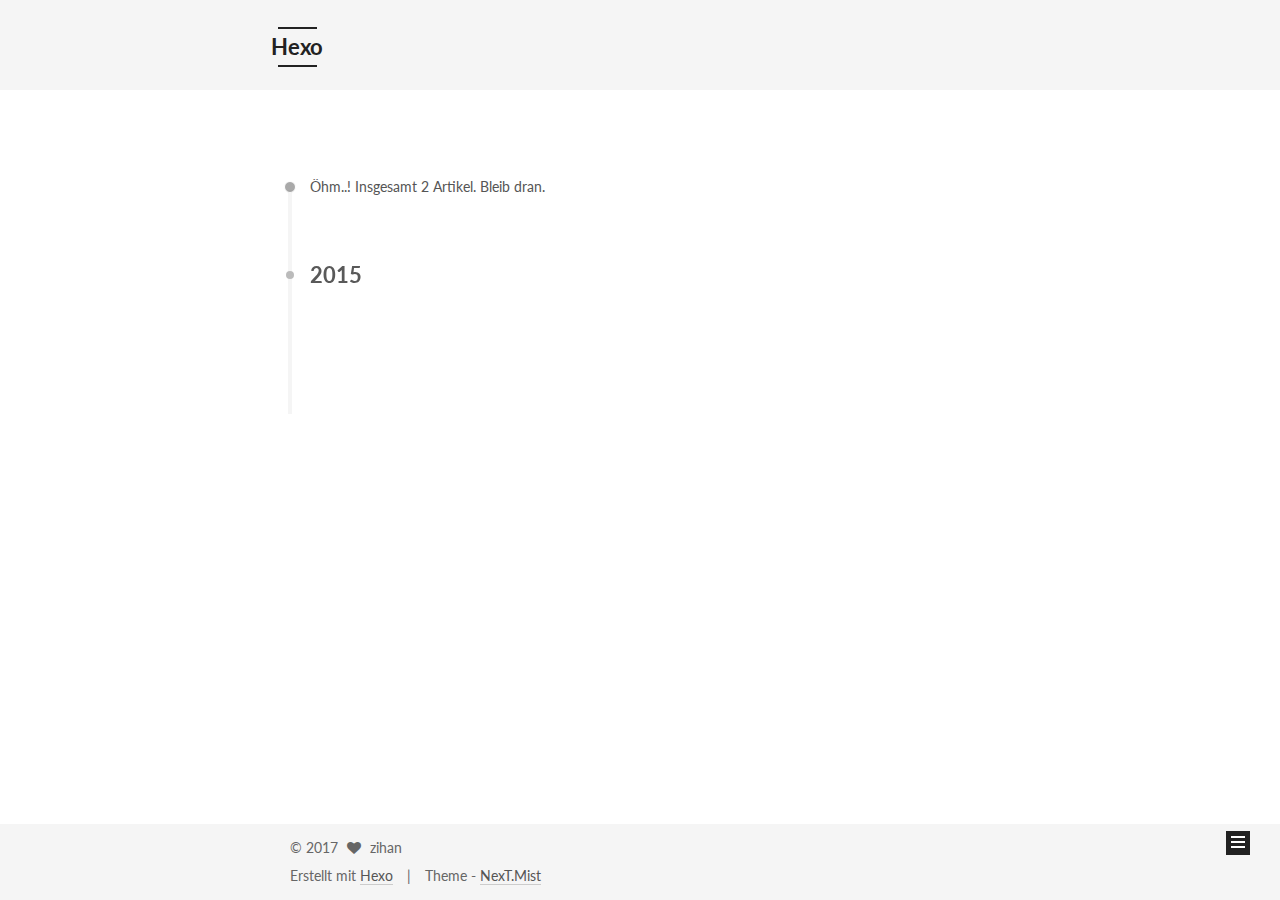
==== archives/2015/index.html @ 1ea89ca5 "Site updated: 2017-08-13 01:23:30" ====
<!DOCTYPE html>



  


<html class="theme-next mist use-motion" lang="">
<head>
  <meta charset="UTF-8"/>
<meta http-equiv="X-UA-Compatible" content="IE=edge" />
<meta name="viewport" content="width=device-width, initial-scale=1, maximum-scale=1"/>
<meta name="theme-color" content="#222">









<meta http-equiv="Cache-Control" content="no-transform" />
<meta http-equiv="Cache-Control" content="no-siteapp" />















  
  
  <link href="/lib/fancybox/source/jquery.fancybox.css?v=2.1.5" rel="stylesheet" type="text/css" />




  
  
  
  

  
    
    
  

  

  

  

  

  
    
    
    <link href="//fonts.googleapis.com/css?family=Lato:300,300italic,400,400italic,700,700italic&subset=latin,latin-ext" rel="stylesheet" type="text/css">
  






<link href="/lib/font-awesome/css/font-awesome.min.css?v=4.6.2" rel="stylesheet" type="text/css" />

<link href="/css/main.css?v=5.1.2" rel="stylesheet" type="text/css" />


  <meta name="keywords" content="Hexo, NexT" />








  <link rel="shortcut icon" type="image/x-icon" href="/favicon.ico?v=5.1.2" />






<meta property="og:type" content="website">
<meta property="og:title" content="Hexo">
<meta property="og:url" content="http://zihanedric.github.io/archives/2015/index.html">
<meta property="og:site_name" content="Hexo">
<meta name="twitter:card" content="summary">
<meta name="twitter:title" content="Hexo">



<script type="text/javascript" id="hexo.configurations">
  var NexT = window.NexT || {};
  var CONFIG = {
    root: '/',
    scheme: 'Mist',
    sidebar: {"position":"left","display":"post","offset":12,"offset_float":12,"b2t":false,"scrollpercent":false,"onmobile":false},
    fancybox: true,
    tabs: true,
    motion: true,
    duoshuo: {
      userId: '0',
      author: 'Author'
    },
    algolia: {
      applicationID: '',
      apiKey: '',
      indexName: '',
      hits: {"per_page":10},
      labels: {"input_placeholder":"Search for Posts","hits_empty":"We didn't find any results for the search: ${query}","hits_stats":"${hits} results found in ${time} ms"}
    }
  };
</script>



  <link rel="canonical" href="http://zihanedric.github.io/archives/2015/"/>





  <title>Archiv | Hexo</title>
  








</head>

<body itemscope itemtype="http://schema.org/WebPage" lang="">

  
  
    
  

  <div class="container sidebar-position-left  page-archive  ">
    <div class="headband"></div>

    <header id="header" class="header" itemscope itemtype="http://schema.org/WPHeader">
      <div class="header-inner"><div class="site-brand-wrapper">
  <div class="site-meta ">
    

    <div class="custom-logo-site-title">
      <a href="/"  class="brand" rel="start">
        <span class="logo-line-before"><i></i></span>
        <span class="site-title">Hexo</span>
        <span class="logo-line-after"><i></i></span>
      </a>
    </div>
      
        <p class="site-subtitle"></p>
      
  </div>

  <div class="site-nav-toggle">
    <button>
      <span class="btn-bar"></span>
      <span class="btn-bar"></span>
      <span class="btn-bar"></span>
    </button>
  </div>
</div>

<nav class="site-nav">
  

  
    <ul id="menu" class="menu">
      
        
        <li class="menu-item menu-item-home">
          <a href="/" rel="section">
            
              <i class="menu-item-icon fa fa-fw fa-home"></i> <br />
            
            Startseite
          </a>
        </li>
      
        
        <li class="menu-item menu-item-archives">
          <a href="/archives/" rel="section">
            
              <i class="menu-item-icon fa fa-fw fa-archive"></i> <br />
            
            Archiv
          </a>
        </li>
      
        
        <li class="menu-item menu-item-tags">
          <a href="/tags/" rel="section">
            
              <i class="menu-item-icon fa fa-fw fa-tags"></i> <br />
            
            Tags
          </a>
        </li>
      

      
    </ul>
  

  
</nav>



 </div>
    </header>

    <main id="main" class="main">
      <div class="main-inner">
        <div class="content-wrap">
          <div id="content" class="content">
            

  
  
  
  <div class="post-block archive">
    <div id="posts" class="posts-collapse">
      <span class="archive-move-on"></span>

      <span class="archive-page-counter">
        
        
        
          
        
        Öhm..! Insgesamt 2 Artikel. Bleib dran.
      </span>

      

        
        
        

        
          
          <div class="collection-title">
            <h2 class="archive-year motion-element" id="archive-year-2015">2015</h2>
          </div>
        
        

        

  <article class="post post-type-normal" itemscope itemtype="http://schema.org/Article">
    <header class="post-header">

      <h2 class="post-title">
        
            <a class="post-title-link" href="/2015/04/17/bash学习/" itemprop="url">
              
                <span itemprop="name">bash学习</span>
              
            </a>
        
      </h2>

      <div class="post-meta">
        <time class="post-time" itemprop="dateCreated"
              datetime="2015-04-17T15:41:15+08:00"
              content="2015-04-17" >
          04-17
        </time>
      </div>

    </header>
  </article>



      

    </div>
  </div>
  
  
  

  



          </div>
          


          

        </div>
        
          
  
  <div class="sidebar-toggle">
    <div class="sidebar-toggle-line-wrap">
      <span class="sidebar-toggle-line sidebar-toggle-line-first"></span>
      <span class="sidebar-toggle-line sidebar-toggle-line-middle"></span>
      <span class="sidebar-toggle-line sidebar-toggle-line-last"></span>
    </div>
  </div>

  <aside id="sidebar" class="sidebar">
    
    <div class="sidebar-inner">

      

      

      <section class="site-overview sidebar-panel sidebar-panel-active">
        <div class="site-author motion-element" itemprop="author" itemscope itemtype="http://schema.org/Person">
          <img class="site-author-image" itemprop="image"
               src="/images/avatar.gif"
               alt="zihan" />
          <p class="site-author-name" itemprop="name">zihan</p>
           
              <p class="site-description motion-element" itemprop="description"></p>
          
        </div>
        <nav class="site-state motion-element">

          
            <div class="site-state-item site-state-posts">
              <a href="/archives/">
                <span class="site-state-item-count">2</span>
                <span class="site-state-item-name">Artikel</span>
              </a>
            </div>
          

          
            
            
            <div class="site-state-item site-state-categories">
              
                <span class="site-state-item-count">2</span>
                <span class="site-state-item-name">Kategorien</span>
              
            </div>
          

          
            
            
            <div class="site-state-item site-state-tags">
              
                <span class="site-state-item-count">3</span>
                <span class="site-state-item-name">Tags</span>
              
            </div>
          

        </nav>

        

        <div class="links-of-author motion-element">
          
        </div>

        
        

        
        

        


      </section>

      

      

    </div>
  </aside>


        
      </div>
    </main>

    <footer id="footer" class="footer">
      <div class="footer-inner">
        <div class="copyright" >
  
  &copy; 
  <span itemprop="copyrightYear">2017</span>
  <span class="with-love">
    <i class="fa fa-heart"></i>
  </span>
  <span class="author" itemprop="copyrightHolder">zihan</span>
</div>


<div class="powered-by">
  Erstellt mit  <a class="theme-link" href="https://hexo.io">Hexo</a>
</div>

<div class="theme-info">
  Theme -
  <a class="theme-link" href="https://github.com/iissnan/hexo-theme-next">
    NexT.Mist
  </a>
</div>


        







        
      </div>
    </footer>

    
      <div class="back-to-top">
        <i class="fa fa-arrow-up"></i>
        
      </div>
    

  </div>

  

<script type="text/javascript">
  if (Object.prototype.toString.call(window.Promise) !== '[object Function]') {
    window.Promise = null;
  }
</script>









  












  
  <script type="text/javascript" src="/lib/jquery/index.js?v=2.1.3"></script>

  
  <script type="text/javascript" src="/lib/fastclick/lib/fastclick.min.js?v=1.0.6"></script>

  
  <script type="text/javascript" src="/lib/jquery_lazyload/jquery.lazyload.js?v=1.9.7"></script>

  
  <script type="text/javascript" src="/lib/velocity/velocity.min.js?v=1.2.1"></script>

  
  <script type="text/javascript" src="/lib/velocity/velocity.ui.min.js?v=1.2.1"></script>

  
  <script type="text/javascript" src="/lib/fancybox/source/jquery.fancybox.pack.js?v=2.1.5"></script>


  


  <script type="text/javascript" src="/js/src/utils.js?v=5.1.2"></script>

  <script type="text/javascript" src="/js/src/motion.js?v=5.1.2"></script>



  
  

  
  
    <script type="text/javascript" id="motion.page.archive">
      $('.archive-year').velocity('transition.slideLeftIn');
    </script>
  


  


  <script type="text/javascript" src="/js/src/bootstrap.js?v=5.1.2"></script>



  


  




	





  





  






  





  

  

  

  

  

  

</body>
</html>
---- css/main.css ----
/* normalize.css v3.0.2 | MIT License | git.io/normalize */
html {
  font-family: sans-serif; /* 1 */
  -ms-text-size-adjust: 100%; /* 2 */
  -webkit-text-size-adjust: 100%; /* 2 */
}
body {
  margin: 0;
}
article,
aside,
details,
figcaption,
figure,
footer,
header,
hgroup,
main,
menu,
nav,
section,
summary {
  display: block;
}
audio,
canvas,
progress,
video {
  display: inline-block; /* 1 */
  vertical-align: baseline; /* 2 */
}
audio:not([controls]) {
  display: none;
  height: 0;
}
[hidden],
template {
  display: none;
}
a {
  background-color: transparent;
}
a:active,
a:hover {
  outline: 0;
}
abbr[title] {
  border-bottom: 1px dotted;
}
b,
strong {
  font-weight: bold;
}
dfn {
  font-style: italic;
}
h1 {
  font-size: 2em;
  margin: 0.67em 0;
}
mark {
  background: #ff0;
  color: #000;
}
small {
  font-size: 80%;
}
sub,
sup {
  font-size: 75%;
  line-height: 0;
  position: relative;
  vertical-align: baseline;
}
sup {
  top: -0.5em;
}
sub {
  bottom: -0.25em;
}
img {
  border: 0;
}
svg:not(:root) {
  overflow: hidden;
}
figure {
  margin: 1em 40px;
}
hr {
  -moz-box-sizing: content-box;
  box-sizing: content-box;
  height: 0;
}
pre {
  overflow: auto;
}
code,
kbd,
pre,
samp {
  font-family: monospace, monospace;
  font-size: 1em;
}
button,
input,
optgroup,
select,
textarea {
  color: inherit; /* 1 */
  font: inherit; /* 2 */
  margin: 0; /* 3 */
}
button {
  overflow: visible;
}
button,
select {
  text-transform: none;
}
button,
html input[type="button"],
input[type="reset"],
input[type="submit"] {
  -webkit-appearance: button; /* 2 */
  cursor: pointer; /* 3 */
}
button[disabled],
html input[disabled] {
  cursor: default;
}
button::-moz-focus-inner,
input::-moz-focus-inner {
  border: 0;
  padding: 0;
}
input {
  line-height: normal;
}
input[type="checkbox"],
input[type="radio"] {
  box-sizing: border-box; /* 1 */
  padding: 0; /* 2 */
}
input[type="number"]::-webkit-inner-spin-button,
input[type="number"]::-webkit-outer-spin-button {
  height: auto;
}
input[type="search"] {
  -webkit-appearance: textfield; /* 1 */
  -moz-box-sizing: content-box;
  -webkit-box-sizing: content-box; /* 2 */
  box-sizing: content-box;
}
input[type="search"]::-webkit-search-cancel-button,
input[type="search"]::-webkit-search-decoration {
  -webkit-appearance: none;
}
fieldset {
  border: 1px solid #c0c0c0;
  margin: 0 2px;
  padding: 0.35em 0.625em 0.75em;
}
legend {
  border: 0; /* 1 */
  padding: 0; /* 2 */
}
textarea {
  overflow: auto;
}
optgroup {
  font-weight: bold;
}
table {
  border-collapse: collapse;
  border-spacing: 0;
}
td,
th {
  padding: 0;
}
::selection {
  background: #262a30;
  color: #fff;
}
body {
  position: relative;
  font-family: 'Lato', "PingFang SC", "Microsoft YaHei", sans-serif;
  font-size: 14px;
  line-height: 2;
  color: #555;
  background: #fff;
}
@media (max-width: 767px) {
  body {
    padding-right: 0 !important;
  }
}
@media (min-width: 768px) and (max-width: 991px) {
  body {
    padding-right: 0 !important;
  }
}
@media (min-width: 1600px) {
  body {
    font-size: 16px;
  }
}
h1,
h2,
h3,
h4,
h5,
h6 {
  margin: 0;
  padding: 0;
  font-weight: bold;
  line-height: 1.5;
  font-family: 'Lato', "PingFang SC", "Microsoft YaHei", sans-serif;
}
h2,
h3,
h4,
h5,
h6 {
  margin: 20px 0 15px;
}
h1 {
  font-size: 24px;
}
@media (max-width: 767px) {
  h1 {
    font-size: 20px;
  }
}
h2 {
  font-size: 22px;
}
@media (max-width: 767px) {
  h2 {
    font-size: 18px;
  }
}
h3 {
  font-size: 20px;
}
@media (max-width: 767px) {
  h3 {
    font-size: 16px;
  }
}
h4 {
  font-size: 18px;
}
@media (max-width: 767px) {
  h4 {
    font-size: 14px;
  }
}
h5 {
  font-size: 16px;
}
@media (max-width: 767px) {
  h5 {
    font-size: 12px;
  }
}
h6 {
  font-size: 14px;
}
@media (max-width: 767px) {
  h6 {
    font-size: 10px;
  }
}
p {
  margin: 0 0 20px 0;
}
a {
  color: #555;
  text-decoration: none;
  border-bottom: 1px solid #999;
  word-wrap: break-word;
}
a:hover {
  color: #222;
  border-bottom-color: #222;
}
blockquote {
  margin: 0;
  padding: 0;
}
img {
  display: block;
  margin: auto;
  max-width: 100%;
  height: auto;
}
hr {
  margin: 40px 0;
  height: 3px;
  border: none;
  background-color: #ddd;
  background-image: repeating-linear-gradient(-45deg, #fff, #fff 4px, transparent 4px, transparent 8px);
}
blockquote {
  padding: 0 15px;
  color: #666;
  border-left: 4px solid #ddd;
}
blockquote cite::before {
  content: "-";
  padding: 0 5px;
}
dt {
  font-weight: 700;
}
dd {
  margin: 0;
  padding: 0;
}
kbd {
  border: 1px solid #ccc;
  border-radius: 0.2em;
  box-shadow: 0.1em 0.1em 0.2em rgba(0,0,0,0.1);
  background-color: #f9f9f9;
  font-family: inherit;
  background-image: -webkit-linear-gradient(top, #eee, #fff, #eee);
  padding: 0.1em 0.3em;
  white-space: nowrap;
}
.text-left {
  text-align: left;
}
.text-center {
  text-align: center;
}
.text-right {
  text-align: right;
}
.text-justify {
  text-align: justify;
}
.text-nowrap {
  white-space: nowrap;
}
.text-lowercase {
  text-transform: lowercase;
}
.text-uppercase {
  text-transform: uppercase;
}
.text-capitalize {
  text-transform: capitalize;
}
.center-block {
  display: block;
  margin-left: auto;
  margin-right: auto;
}
.clearfix:before,
.clearfix:after {
  content: " ";
  display: table;
}
.clearfix:after {
  clear: both;
}
.pullquote {
  width: 45%;
}
.pullquote.left {
  float: left;
  margin-left: 5px;
  margin-right: 10px;
}
.pullquote.right {
  float: right;
  margin-left: 10px;
  margin-right: 5px;
}
.affix.affix.affix {
  position: fixed;
}
.translation {
  margin-top: -20px;
  font-size: 14px;
  color: #999;
}
.scrollbar-measure {
  width: 100px;
  height: 100px;
  overflow: scroll;
  position: absolute;
  top: -9999px;
}
.use-motion .motion-element {
  opacity: 0;
}
table {
  margin: 20px 0;
  width: 100%;
  border-collapse: collapse;
  border-spacing: 0;
  border: 1px solid #ddd;
  font-size: 14px;
  table-layout: fixed;
  word-wrap: break-all;
}
table>tbody>tr:nth-of-type(odd) {
  background-color: #f9f9f9;
}
table>tbody>tr:hover {
  background-color: #f5f5f5;
}
caption,
th,
td {
  padding: 8px;
  text-align: left;
  vertical-align: middle;
  font-weight: normal;
}
th,
td {
  border-bottom: 3px solid #ddd;
  border-right: 1px solid #eee;
}
th {
  padding-bottom: 10px;
  font-weight: 700;
}
td {
  border-bottom-width: 1px;
}
html,
body {
  height: 100%;
}
.container {
  position: relative;
  min-height: 100%;
}
.header-inner {
  margin: 0 auto;
  padding: 100px 0 70px;
  width: 700px;
}
@media (min-width: 1600px) {
  .container .header-inner {
    width: 900px;
  }
}
.main {
  padding-bottom: 150px;
}
.main-inner {
  margin: 0 auto;
  width: 700px;
}
@media (min-width: 1600px) {
  .container .main-inner {
    width: 900px;
  }
}
.footer {
  position: absolute;
  left: 0;
  bottom: 0;
  width: 100%;
  min-height: 50px;
}
.footer-inner {
  box-sizing: border-box;
  margin: 20px auto;
  width: 700px;
}
@media (min-width: 1600px) {
  .container .footer-inner {
    width: 900px;
  }
}
pre,
.highlight {
  overflow: auto;
  margin: 20px 0;
  padding: 0;
  font-size: 13px;
  color: #4d4d4c;
  background: #f7f7f7;
  line-height: 1.6;
}
pre,
code {
  font-family: consolas, Menlo, "PingFang SC", "Microsoft YaHei", monospace;
}
code {
  padding: 2px 4px;
  word-wrap: break-word;
  color: #555;
  background: #eee;
  border-radius: 3px;
  font-size: 13px;
}
pre code {
  padding: 0;
  color: #4d4d4c;
  background: none;
  text-shadow: none;
}
.highlight {
  border-radius: 1px;
}
.highlight pre {
  border: none;
  margin: 0;
  padding: 10px 0;
}
.highlight table {
  margin: 0;
  width: auto;
  border: none;
}
.highlight td {
  border: none;
  padding: 0;
}
.highlight figcaption {
  font-size: 1em;
  color: #4d4d4c;
  line-height: 1em;
  margin-bottom: 1em;
}
.highlight figcaption:before,
.highlight figcaption:after {
  content: " ";
  display: table;
}
.highlight figcaption:after {
  clear: both;
}
.highlight figcaption a {
  float: right;
  color: #4d4d4c;
}
.highlight figcaption a:hover {
  border-bottom-color: #4d4d4c;
}
.highlight .gutter pre {
  padding-left: 10px;
  padding-right: 10px;
  color: #869194;
  text-align: right;
  background-color: #eff2f3;
}
.highlight .code pre {
  width: 100%;
  padding-left: 10px;
  padding-right: 10px;
  background-color: #f7f7f7;
}
.highlight .line {
  height: 20px;
}
.gutter {
  -webkit-user-select: none;
  -moz-user-select: none;
  -ms-user-select: none;
  user-select: none;
}
.gist table {
  width: auto;
}
.gist table td {
  border: none;
}
pre .deletion {
  background: #fdd;
}
pre .addition {
  background: #dfd;
}
pre .meta {
  color: #8959a8;
}
pre .comment {
  color: #8e908c;
}
pre .variable,
pre .attribute,
pre .tag,
pre .regexp,
pre .ruby .constant,
pre .xml .tag .title,
pre .xml .pi,
pre .xml .doctype,
pre .html .doctype,
pre .css .id,
pre .css .class,
pre .css .pseudo {
  color: #c82829;
}
pre .number,
pre .preprocessor,
pre .built_in,
pre .literal,
pre .params,
pre .constant,
pre .command {
  color: #f5871f;
}
pre .ruby .class .title,
pre .css .rules .attribute,
pre .string,
pre .value,
pre .inheritance,
pre .header,
pre .ruby .symbol,
pre .xml .cdata,
pre .special,
pre .number,
pre .formula {
  color: #718c00;
}
pre .title,
pre .css .hexcolor {
  color: #3e999f;
}
pre .function,
pre .python .decorator,
pre .python .title,
pre .ruby .function .title,
pre .ruby .title .keyword,
pre .perl .sub,
pre .javascript .title,
pre .coffeescript .title {
  color: #4271ae;
}
pre .keyword,
pre .javascript .function {
  color: #8959a8;
}
.full-image.full-image.full-image {
  border: none;
  max-width: 100%;
  width: auto;
  margin: 20px auto;
}
@media (min-width: 992px) {
  .full-image.full-image.full-image {
    max-width: none;
    width: 110%;
    margin: 25px -5%;
  }
}
.blockquote-center,
.page-home .post-type-quote blockquote,
.page-post-detail .post-type-quote blockquote {
  position: relative;
  margin: 40px 0;
  padding: 0;
  border-left: none;
  text-align: center;
}
.blockquote-center::before,
.page-home .post-type-quote blockquote::before,
.page-post-detail .post-type-quote blockquote::before,
.blockquote-center::after,
.page-home .post-type-quote blockquote::after,
.page-post-detail .post-type-quote blockquote::after {
  position: absolute;
  content: ' ';
  display: block;
  width: 100%;
  height: 24px;
  opacity: 0.2;
  background-repeat: no-repeat;
  background-position: 0 -6px;
  background-size: 22px 22px;
}
.blockquote-center::before,
.page-home .post-type-quote blockquote::before,
.page-post-detail .post-type-quote blockquote::before {
  top: -20px;
  background-image: url("../images/quote-l.svg");
  border-top: 1px solid #ccc;
}
.blockquote-center::after,
.page-home .post-type-quote blockquote::after,
.page-post-detail .post-type-quote blockquote::after {
  bottom: -20px;
  background-image: url("../images/quote-r.svg");
  border-bottom: 1px solid #ccc;
  background-position: 100% 8px;
}
.blockquote-center p,
.page-home .post-type-quote blockquote p,
.page-post-detail .post-type-quote blockquote p,
.blockquote-center div,
.page-home .post-type-quote blockquote div,
.page-post-detail .post-type-quote blockquote div {
  text-align: center;
}
.post .post-body .group-picture img {
  box-sizing: border-box;
  padding: 0 3px;
  border: none;
}
.post .group-picture-row {
  overflow: hidden;
  margin-top: 6px;
}
.post .group-picture-row:first-child {
  margin-top: 0;
}
.post .group-picture-column {
  float: left;
}
.page-post-detail .post-body .group-picture-column {
  float: none;
  margin-top: 10px;
  width: auto !important;
}
.page-post-detail .post-body .group-picture-column img {
  margin: 0 auto;
}
.page-archive .group-picture-container {
  overflow: hidden;
}
.page-archive .group-picture-row {
  float: left;
}
.page-archive .group-picture-row:first-child {
  margin-top: 6px;
}
.page-archive .group-picture-column {
  max-width: 150px;
  max-height: 150px;
}
.post-body .note {
  position: relative;
  padding: 15px;
  margin-bottom: 20px;
  border: 1px solid #eee;
  border-left-width: 5px;
  border-radius: 3px;
}
.post-body .note h2,
.post-body .note h3,
.post-body .note h4,
.post-body .note h5,
.post-body .note h6 {
  margin-top: 0;
  margin-bottom: 0;
  border-bottom: initial;
  padding-top: 0 !important;
}
.post-body .note p:first-child,
.post-body .note ul:first-child,
.post-body .note ol:first-child,
.post-body .note table:first-child,
.post-body .note pre:first-child,
.post-body .note blockquote:first-child {
  margin-top: 0;
}
.post-body .note p:last-child,
.post-body .note ul:last-child,
.post-body .note ol:last-child,
.post-body .note table:last-child,
.post-body .note pre:last-child,
.post-body .note blockquote:last-child {
  margin-bottom: 0;
}
.post-body .note.default {
  border-left-color: #777;
}
.post-body .note.default h2,
.post-body .note.default h3,
.post-body .note.default h4,
.post-body .note.default h5,
.post-body .note.default h6 {
  color: #777;
}
.post-body .note.primary {
  border-left-color: #6f42c1;
}
.post-body .note.primary h2,
.post-body .note.primary h3,
.post-body .note.primary h4,
.post-body .note.primary h5,
.post-body .note.primary h6 {
  color: #6f42c1;
}
.post-body .note.info {
  border-left-color: #428bca;
}
.post-body .note.info h2,
.post-body .note.info h3,
.post-body .note.info h4,
.post-body .note.info h5,
.post-body .note.info h6 {
  color: #428bca;
}
.post-body .note.success {
  border-left-color: #5cb85c;
}
.post-body .note.success h2,
.post-body .note.success h3,
.post-body .note.success h4,
.post-body .note.success h5,
.post-body .note.success h6 {
  color: #5cb85c;
}
.post-body .note.warning {
  border-left-color: #f0ad4e;
}
.post-body .note.warning h2,
.post-body .note.warning h3,
.post-body .note.warning h4,
.post-body .note.warning h5,
.post-body .note.warning h6 {
  color: #f0ad4e;
}
.post-body .note.danger {
  border-left-color: #d9534f;
}
.post-body .note.danger h2,
.post-body .note.danger h3,
.post-body .note.danger h4,
.post-body .note.danger h5,
.post-body .note.danger h6 {
  color: #d9534f;
}
.post-body .label {
  display: inline;
  padding: 0 2px;
  white-space: nowrap;
}
.post-body .label.default {
  background-color: #f0f0f0;
}
.post-body .label.primary {
  background-color: #efe6f7;
}
.post-body .label.info {
  background-color: #e5f2f8;
}
.post-body .label.success {
  background-color: #e7f4e9;
}
.post-body .label.warning {
  background-color: #fcf6e1;
}
.post-body .label.danger {
  background-color: #fae8eb;
}
.post-body .tabs {
  position: relative;
  display: block;
  margin-bottom: 20px;
  padding-top: 10px;
}
.post-body .tabs ul.nav-tabs {
  margin: 0;
  padding: 0;
  display: flex;
  margin-bottom: -1px;
}
@media (max-width: 413px) {
  .post-body .tabs ul.nav-tabs {
    display: block;
    margin-bottom: 5px;
  }
}
.post-body .tabs ul.nav-tabs li.tab {
  list-style-type: none !important;
  margin: 0 0.25em 0 0;
  border-top: 3px solid transparent;
  border-left: 1px solid transparent;
  border-right: 1px solid transparent;
}
@media (max-width: 413px) {
  .post-body .tabs ul.nav-tabs li.tab {
    margin: initial;
    border-top: 1px solid transparent;
    border-left: 3px solid transparent;
    border-right: 1px solid transparent;
    border-bottom: 1px solid transparent;
  }
}
.post-body .tabs ul.nav-tabs li.tab a {
  outline: 0;
  border-bottom: initial;
  display: block;
  line-height: 1.8em;
  padding: 0.25em 0.75em;
  transition-duration: 0.2s;
  transition-timing-function: ease-out;
  transition-delay: 0s;
}
.post-body .tabs ul.nav-tabs li.tab a i {
  width: 1.285714285714286em;
}
.post-body .tabs ul.nav-tabs li.tab.active {
  border-top: 3px solid #fc6423;
  border-left: 1px solid #ddd;
  border-right: 1px solid #ddd;
  background-color: #fff;
}
@media (max-width: 413px) {
  .post-body .tabs ul.nav-tabs li.tab.active {
    border-top: 1px solid #ddd;
    border-left: 3px solid #fc6423;
    border-right: 1px solid #ddd;
    border-bottom: 1px solid #ddd;
  }
}
.post-body .tabs ul.nav-tabs li.tab.active a {
  cursor: default;
  color: #555;
}
.post-body .tabs .tab-content {
  background-color: #fff;
}
.post-body .tabs .tab-content .tab-pane {
  border: 1px solid #ddd;
  padding: 20px 20px 0 20px;
}
.post-body .tabs .tab-content .tab-pane:not(.active) {
  display: none !important;
}
.post-body .tabs .tab-content .tab-pane.active {
  display: block !important;
}
.btn {
  display: inline-block;
  padding: 0 20px;
  font-size: 14px;
  color: #fff;
  background: #222;
  border: 2px solid #222;
  text-decoration: none;
  border-radius: 0;
  transition-property: background-color;
  transition-duration: 0.2s;
  transition-timing-function: ease-in-out;
  transition-delay: 0s;
}
.btn:hover,
.post-button .btn:hover {
  border-color: #222;
  color: #222;
  background: #fff;
}
.btn-bar {
  display: block;
  width: 22px;
  height: 2px;
  background: #555;
  border-radius: 1px;
}
.btn-bar+.btn-bar {
  margin-top: 4px;
}
.pagination {
  margin: 120px 0 40px;
  text-align: center;
  border-top: 1px solid #eee;
}
.page-number-basic,
.pagination .prev,
.pagination .next,
.pagination .page-number,
.pagination .space {
  display: inline-block;
  position: relative;
  top: -1px;
  margin: 0 10px;
  padding: 0 10px;
  line-height: 30px;
}
@media (max-width: 767px) {
  .page-number-basic,
  .pagination .prev,
  .pagination .next,
  .pagination .page-number,
  .pagination .space {
    margin: 0 5px;
  }
}
.pagination .prev,
.pagination .next,
.pagination .page-number {
  border-bottom: 0;
  border-top: 1px solid #eee;
  transition-property: border-color;
  transition-duration: 0.2s;
  transition-timing-function: ease-in-out;
  transition-delay: 0s;
}
.pagination .prev:hover,
.pagination .next:hover,
.pagination .page-number:hover {
  border-top-color: #222;
}
.pagination .space {
  padding: 0;
  margin: 0;
}
.pagination .prev {
  margin-left: 0;
}
.pagination .next {
  margin-right: 0;
}
.pagination .page-number.current {
  color: #fff;
  background: #ccc;
  border-top-color: #ccc;
}
@media (max-width: 767px) {
  .pagination {
    border-top: none;
  }
  .pagination .prev,
  .pagination .next,
  .pagination .page-number {
    margin-bottom: 10px;
    border-top: 0;
    border-bottom: 1px solid #eee;
  }
  .pagination .prev:hover,
  .pagination .next:hover,
  .pagination .page-number:hover {
    border-bottom-color: #222;
  }
}
.comments {
  margin: 60px 20px 0;
}
.tag-cloud {
  text-align: center;
}
.tag-cloud a {
  display: inline-block;
  margin: 10px;
}
.back-to-top {
  box-sizing: border-box;
  position: fixed;
  bottom: -100px;
  right: 30px;
  z-index: 1050;
  padding: 0 6px;
  width: 24px;
  background: #222;
  font-size: 12px;
  opacity: 1;
  color: #fff;
  cursor: pointer;
  text-align: center;
  -webkit-transform: translateZ(0);
  transition-property: bottom;
  transition-duration: 0.2s;
  transition-timing-function: ease-in-out;
  transition-delay: 0s;
}
@media (min-width: 768px) and (max-width: 991px) {
  .back-to-top {
    display: none !important;
  }
}
@media (max-width: 767px) {
  .back-to-top {
    display: none !important;
  }
}
.back-to-top.back-to-top-on {
  bottom: 19px;
}
.header {
  background: transparent;
}
.header-inner {
  position: relative;
}
.headband {
  height: 3px;
  background: #222;
}
.site-meta {
  margin: 0;
  text-align: left;
}
@media (max-width: 767px) {
  .site-meta {
    text-align: center;
  }
}
.brand {
  position: relative;
  display: inline-block;
  padding: 0 40px;
  color: #222;
  background: #222;
  border-bottom: none;
}
.brand:hover {
  color: #222;
}
.logo {
  display: inline-block;
  margin-right: 5px;
  line-height: 36px;
  vertical-align: top;
}
.site-title {
  display: inline-block;
  vertical-align: top;
  line-height: 36px;
  font-size: 20px;
  font-weight: normal;
  font-family: 'Lato', "PingFang SC", "Microsoft YaHei", sans-serif;
}
.site-subtitle {
  margin-top: 10px;
  font-size: 13px;
  color: #999;
}
.use-motion .brand {
  opacity: 0;
}
.use-motion .logo,
.use-motion .site-title,
.use-motion .site-subtitle {
  opacity: 0;
  position: relative;
  top: -10px;
}
.site-nav-toggle {
  display: none;
  position: absolute;
  top: 10px;
  left: 10px;
}
@media (max-width: 767px) {
  .site-nav-toggle {
    display: block;
  }
}
.site-nav-toggle button {
  margin-top: 2px;
  padding: 9px 10px;
  background: transparent;
  border: none;
}
@media (max-width: 767px) {
  .site-nav {
    display: none;
    margin: 0 -10px;
    padding: 0 10px;
    clear: both;
    border-top: 1px solid #ddd;
  }
}
@media (min-width: 768px) and (max-width: 991px) {
  .site-nav {
    display: block !important;
  }
}
@media (min-width: 992px) {
  .site-nav {
    display: block !important;
  }
}
.menu {
  margin-top: 20px;
  padding-left: 0;
  text-align: center;
}
.menu .menu-item {
  display: inline-block;
  margin: 0 10px;
  list-style: none;
}
@media screen and (max-width: 767px) {
  .menu .menu-item {
    margin-top: 10px;
  }
}
.menu .menu-item a {
  display: block;
  font-size: 13px;
  line-height: inherit;
  border-bottom: 1px solid transparent;
  transition-property: border-color;
  transition-duration: 0.2s;
  transition-timing-function: ease-in-out;
  transition-delay: 0s;
}
.menu .menu-item a:hover {
  border-bottom-color: #222;
}
.menu .menu-item .fa {
  margin-right: 5px;
}
.use-motion .menu-item {
  opacity: 0;
}
.post-body {
  font-family: 'Lato', "PingFang SC", "Microsoft YaHei", sans-serif;
}
@media (max-width: 767px) {
  .post-body {
    word-break: break-word;
  }
}
.post-body .fancybox img {
  display: block !important;
  margin: 0 auto;
  cursor: pointer;
  cursor: zoom-in;
  cursor: -webkit-zoom-in;
}
.post-body .image-caption,
.post-body .figure .caption {
  margin: 10px auto 15px;
  text-align: center;
  font-size: 14px;
  color: #999;
  font-weight: bold;
  line-height: 1;
}
.post-sticky-flag {
  display: inline-block;
  font-size: 16px;
  -ms-transform: rotate(30deg);
  -webkit-transform: rotate(30deg);
  -moz-transform: rotate(30deg);
  -ms-transform: rotate(30deg);
  -o-transform: rotate(30deg);
  transform: rotate(30deg);
}
.posts-expand {
  padding-top: 40px;
}
@media (max-width: 767px) {
  .posts-expand {
    margin: 0 20px;
  }
  .post-body pre {
    padding: 10px;
  }
  .post-body pre .gutter pre {
    padding-right: 10px;
  }
  .post-body .highlight {
    margin-left: 0px;
    margin-right: 0px;
    padding: 0;
  }
  .post-body .highlight .gutter pre {
    padding-right: 10px;
  }
}
@media (min-width: 992px) {
  .posts-expand .post-body {
    text-align: justify;
  }
}
.posts-expand .post-body h2,
.posts-expand .post-body h3,
.posts-expand .post-body h4,
.posts-expand .post-body h5,
.posts-expand .post-body h6 {
  padding-top: 10px;
}
.posts-expand .post-body h2 .header-anchor,
.posts-expand .post-body h3 .header-anchor,
.posts-expand .post-body h4 .header-anchor,
.posts-expand .post-body h5 .header-anchor,
.posts-expand .post-body h6 .header-anchor {
  float: right;
  margin-left: 10px;
  color: #ccc;
  border-bottom-style: none;
  visibility: hidden;
}
.posts-expand .post-body h2 .header-anchor:hover,
.posts-expand .post-body h3 .header-anchor:hover,
.posts-expand .post-body h4 .header-anchor:hover,
.posts-expand .post-body h5 .header-anchor:hover,
.posts-expand .post-body h6 .header-anchor:hover {
  color: inherit;
}
.posts-expand .post-body h2:hover .header-anchor,
.posts-expand .post-body h3:hover .header-anchor,
.posts-expand .post-body h4:hover .header-anchor,
.posts-expand .post-body h5:hover .header-anchor,
.posts-expand .post-body h6:hover .header-anchor {
  visibility: visible;
}
.posts-expand .post-body ul li {
  list-style: circle;
}
.posts-expand .post-body img {
  box-sizing: border-box;
  margin: auto;
  padding: 3px;
  border: 1px solid #ddd;
}
.posts-expand .fancybox img {
  margin: 0 auto;
}
@media (max-width: 767px) {
  .posts-collapse {
    margin: 0 20px;
  }
  .posts-collapse .post-title,
  .posts-collapse .post-meta {
    display: block;
    width: auto;
    text-align: left;
  }
}
.posts-collapse {
  position: relative;
  z-index: 1010;
  margin-left: 0;
}
.posts-collapse::after {
  content: " ";
  position: absolute;
  top: 20px;
  left: 0;
  margin-left: -2px;
  width: 4px;
  height: 100%;
  background: #f5f5f5;
  z-index: -1;
}
@media (max-width: 767px) {
  .posts-collapse {
    margin: 0 20px;
  }
}
.posts-collapse .collection-title {
  position: relative;
  margin: 60px 0;
}
.posts-collapse .collection-title h1,
.posts-collapse .collection-title h2 {
  margin-left: 20px;
}
.posts-collapse .collection-title small {
  color: #bbb;
  margin-left: 5px;
}
.posts-collapse .collection-title::before {
  content: " ";
  position: absolute;
  left: 0;
  top: 50%;
  margin-left: -4px;
  margin-top: -4px;
  width: 8px;
  height: 8px;
  background: #bbb;
  border-radius: 50%;
}
.posts-collapse .post {
  margin: 30px 0;
}
.posts-collapse .post-header {
  position: relative;
  transition-duration: 0.2s;
  transition-timing-function: ease-in-out;
  transition-delay: 0s;
  transition-property: border;
  border-bottom: 1px dashed #ccc;
}
.posts-collapse .post-header::before {
  content: " ";
  position: absolute;
  left: 0;
  top: 12px;
  width: 6px;
  height: 6px;
  margin-left: -4px;
  background: #bbb;
  border-radius: 50%;
  border: 1px solid #fff;
  transition-duration: 0.2s;
  transition-timing-function: ease-in-out;
  transition-delay: 0s;
  transition-property: background;
}
.posts-collapse .post-header:hover {
  border-bottom-color: #666;
}
.posts-collapse .post-header:hover::before {
  background: #222;
}
.posts-collapse .post-meta {
  position: absolute;
  font-size: 12px;
  left: 20px;
  top: 5px;
}
.posts-collapse .post-comments-count {
  display: none;
}
.posts-collapse .post-title {
  margin-left: 60px;
  font-size: 16px;
  font-weight: normal;
  line-height: inherit;
}
.posts-collapse .post-title::after {
  margin-left: 3px;
  opacity: 0.6;
}
.posts-collapse .post-title a {
  color: #666;
  border-bottom: none;
}
.page-home .post-type-quote .post-header,
.page-post-detail .post-type-quote .post-header,
.page-home .post-type-quote .post-tags,
.page-post-detail .post-type-quote .post-tags {
  display: none;
}
.posts-expand .post-title {
  font-size: 26px;
  text-align: center;
  word-break: break-word;
  font-weight: 400;
}
@media (max-width: 767px) {
  .posts-expand .post-title {
    font-size: 22px;
  }
}
.posts-expand .post-title-link {
  display: inline-block;
  position: relative;
  color: #555;
  border-bottom: none;
  line-height: 1.2;
  vertical-align: top;
}
.posts-expand .post-title-link::before {
  content: "";
  position: absolute;
  width: 100%;
  height: 2px;
  bottom: 0;
  left: 0;
  background-color: #000;
  visibility: hidden;
  -webkit-transform: scaleX(0);
  -moz-transform: scaleX(0);
  -ms-transform: scaleX(0);
  -o-transform: scaleX(0);
  transform: scaleX(0);
  transition-duration: 0.2s;
  transition-timing-function: ease-in-out;
  transition-delay: 0s;
}
.posts-expand .post-title-link:hover::before {
  visibility: visible;
  -webkit-transform: scaleX(1);
  -moz-transform: scaleX(1);
  -ms-transform: scaleX(1);
  -o-transform: scaleX(1);
  transform: scaleX(1);
}
.posts-expand .post-title-link .fa {
  font-size: 16px;
}
.posts-expand .post-meta {
  margin: 3px 0 60px 0;
  color: #999;
  font-family: 'Lato', "PingFang SC", "Microsoft YaHei", sans-serif;
  font-size: 12px;
  text-align: center;
}
.posts-expand .post-meta .post-category-list {
  display: inline-block;
  margin: 0;
  padding: 3px;
}
.posts-expand .post-meta .post-category-list-link {
  color: #999;
}
.posts-expand .post-meta .post-description {
  font-size: 14px;
  margin-top: 2px;
}
.post-wordcount {
  display: inline-block;
}
.post-meta-divider {
  margin: 0 0.5em;
}
.post-meta-item-icon {
  margin-right: 3px;
}
@media (min-width: 768px) and (max-width: 991px) {
  .post-meta-item-icon {
    display: inline-block;
  }
}
@media (max-width: 767px) {
  .post-meta-item-icon {
    display: inline-block;
  }
}
@media (min-width: 768px) and (max-width: 991px) {
  .post-meta-item-text {
    display: none;
  }
}
@media (max-width: 767px) {
  .post-meta-item-text {
    display: none;
  }
}
@media (max-width: 767px) {
  .posts-expand .post-comments-count {
    display: none;
  }
}
.post-button {
  margin-top: 50px;
}
.post-button .btn {
  color: #555;
  font-size: 14px;
  background: transparent;
  border-radius: 0;
  line-height: 2;
  margin: 0 4px 8px 4px;
}
.post-button .fa-fw {
  width: 1.285714285714286em;
  text-align: left;
}
.posts-expand .post-tags {
  margin-top: 40px;
  text-align: center;
}
.posts-expand .post-tags a {
  display: inline-block;
  margin-right: 10px;
  font-size: 13px;
}
.post-nav {
  display: table;
  margin-top: 15px;
  width: 100%;
  border-top: 1px solid #eee;
}
.post-nav-divider {
  display: table-cell;
  width: 10%;
}
.post-nav-item {
  display: table-cell;
  padding: 10px 0 0 0;
  width: 45%;
  vertical-align: top;
}
.post-nav-item a {
  position: relative;
  display: block;
  line-height: 25px;
  font-size: 14px;
  color: #555;
  border-bottom: none;
}
.post-nav-item a:hover {
  color: #222;
  border-bottom: none;
}
.post-nav-item a:active {
  top: 2px;
}
.post-nav-item .fa {
  position: absolute;
  top: 8px;
  left: 0;
  font-size: 12px;
}
.post-nav-next a {
  padding-left: 15px;
}
.post-nav-prev {
  text-align: right;
}
.post-nav-prev a {
  padding-right: 15px;
}
.post-nav-prev .fa {
  right: 0;
  left: auto;
}
.posts-expand .post-eof {
  display: block;
  margin: 80px auto 60px;
  width: 8%;
  height: 1px;
  background: #ccc;
  text-align: center;
}
.post:last-child .post-eof.post-eof.post-eof {
  display: none;
}
.post-gallery {
  display: table;
  table-layout: fixed;
  width: 100%;
  border-collapse: separate;
}
.post-gallery-row {
  display: table-row;
}
.post-gallery .post-gallery-img {
  display: table-cell;
  text-align: center;
  vertical-align: middle;
  border: none;
}
.post-gallery .post-gallery-img img {
  max-width: 100%;
  max-height: 100%;
  border: none;
}
.fancybox-close,
.fancybox-close:hover {
  border: none;
}
.rtl.post-body p,
.rtl.post-body a,
.rtl.post-body h1,
.rtl.post-body h2,
.rtl.post-body h3,
.rtl.post-body h4,
.rtl.post-body h5,
.rtl.post-body h6,
.rtl.post-body li,
.rtl.post-body ul,
.rtl.post-body ol {
  direction: rtl;
  font-family: UKIJ Ekran;
}
.rtl.post-title {
  font-family: UKIJ Ekran;
}
.sidebar {
  position: fixed;
  right: 0;
  top: 0;
  bottom: 0;
  width: 0;
  z-index: 1040;
  box-shadow: inset 0 2px 6px #000;
  background: #222;
  -webkit-transform: translateZ(0);
}
.sidebar a {
  color: #999;
  border-bottom-color: #555;
}
.sidebar a:hover {
  color: #eee;
}
@media (min-width: 768px) and (max-width: 991px) {
  .sidebar {
    display: none !important;
  }
}
@media (max-width: 767px) {
  .sidebar {
    display: none !important;
  }
}
.sidebar-inner {
  position: relative;
  padding: 20px 10px;
  color: #999;
  text-align: center;
}
.sidebar-toggle {
  position: fixed;
  right: 30px;
  bottom: 45px;
  width: 14px;
  height: 14px;
  padding: 5px;
  background: #222;
  line-height: 0;
  z-index: 1050;
  cursor: pointer;
  -webkit-transform: translateZ(0);
}
@media (min-width: 768px) and (max-width: 991px) {
  .sidebar-toggle {
    display: none !important;
  }
}
@media (max-width: 767px) {
  .sidebar-toggle {
    display: none !important;
  }
}
.sidebar-toggle-line {
  position: relative;
  display: inline-block;
  vertical-align: top;
  height: 2px;
  width: 100%;
  background: #fff;
  margin-top: 3px;
}
.sidebar-toggle-line:first-child {
  margin-top: 0;
}
.site-author-image {
  display: block;
  margin: 0 auto;
  padding: 2px;
  max-width: 96px;
  height: auto;
  border: 2px solid #333;
}
.site-author-name {
  margin: 5px 0 0;
  text-align: center;
  color: #f5f5f5;
  font-weight: normal;
}
.site-description {
  margin-top: 5px;
  text-align: center;
  font-size: 14px;
  color: #999;
}
.site-state {
  overflow: hidden;
  line-height: 1.4;
  white-space: nowrap;
  text-align: center;
}
.site-state-item {
  display: inline-block;
  padding: 0 15px;
  border-left: 1px solid #333;
}
.site-state-item:first-child {
  border-left: none;
}
.site-state-item a {
  border-bottom: none;
}
.site-state-item-count {
  display: block;
  text-align: center;
  color: inherit;
  font-weight: 600;
  font-size: 18px;
}
.site-state-item-name {
  font-size: 13px;
  color: inherit;
}
.feed-link {
  margin-top: 20px;
}
.feed-link a {
  display: inline-block;
  padding: 0 15px;
  color: #fc6423;
  border: 1px solid #fc6423;
  border-radius: 4px;
}
.feed-link a i {
  color: #fc6423;
  font-size: 14px;
}
.feed-link a:hover {
  color: #fff;
  background: #fc6423;
}
.feed-link a:hover i {
  color: #fff;
}
.links-of-author {
  margin-top: 20px;
  display: flex;
  flex-wrap: wrap;
  justify-content: center;
}
.links-of-author a {
  display: inline-block;
  vertical-align: middle;
  margin-right: 10px;
  margin-bottom: 10px;
  border-bottom-color: #555;
  font-size: 13px;
}
.links-of-author a:before {
  display: inline-block;
  vertical-align: middle;
  margin-right: 3px;
  content: " ";
  width: 4px;
  height: 4px;
  border-radius: 50%;
  background: #162ef7;
}
.links-of-blogroll {
  font-size: 13px;
}
.links-of-blogroll-title {
  margin-top: 20px;
  font-size: 14px;
  font-weight: 600;
}
.links-of-blogroll-list {
  margin: 0;
  padding: 0;
  list-style: none;
}
.links-of-blogroll-item {
  padding: 2px 10px;
}
.links-of-blogroll-item a {
  max-width: 280px;
  box-sizing: border-box;
  display: inline-block;
  overflow: hidden;
  white-space: nowrap;
  text-overflow: ellipsis;
}
.sidebar-nav {
  margin: 0 0 20px;
  padding-left: 0;
}
.sidebar-nav li {
  display: inline-block;
  cursor: pointer;
  border-bottom: 1px solid transparent;
  font-size: 14px;
  color: #555;
}
.sidebar-nav li:hover {
  color: #f5f5f5;
}
.page-post-detail .sidebar-nav-toc {
  padding: 0 5px;
}
.page-post-detail .sidebar-nav-overview {
  margin-left: 10px;
}
.sidebar-nav .sidebar-nav-active {
  color: #87daff;
  border-bottom-color: #87daff;
}
.sidebar-nav .sidebar-nav-active:hover {
  color: #87daff;
}
.sidebar-panel {
  display: none;
}
.sidebar-panel-active {
  display: block;
}
.post-toc-empty {
  font-size: 14px;
  color: #666;
}
.post-toc-wrap {
  overflow: hidden;
}
.post-toc {
  overflow: auto;
}
.post-toc ol {
  margin: 0;
  padding: 0 2px 5px 10px;
  text-align: left;
  list-style: none;
  font-size: 14px;
}
.post-toc ol > ol {
  padding-left: 0;
}
.post-toc ol a {
  transition-duration: 0.2s;
  transition-timing-function: ease-in-out;
  transition-delay: 0s;
  transition-property: all;
  color: #999;
  border-bottom-color: #555;
}
.post-toc ol a:hover {
  color: #ccc;
  border-bottom-color: #ccc;
}
.post-toc .nav-item {
  overflow: hidden;
  text-overflow: ellipsis;
  white-space: nowrap;
  line-height: 1.8;
}
.post-toc .nav .nav-child {
  display: none;
}
.post-toc .nav .active > .nav-child {
  display: block;
}
.post-toc .nav .active-current > .nav-child {
  display: block;
}
.post-toc .nav .active-current > .nav-child > .nav-item {
  display: block;
}
.post-toc .nav .active > a {
  color: #87daff;
  border-bottom-color: #87daff;
}
.post-toc .nav .active-current > a {
  color: #87daff;
}
.post-toc .nav .active-current > a:hover {
  color: #87daff;
}
.footer {
  font-size: 14px;
  color: #999;
}
.footer img {
  border: none;
}
.footer-inner {
  text-align: center;
}
.with-love {
  display: inline-block;
  margin: 0 5px;
}
.powered-by,
.theme-info {
  display: inline-block;
}
.powered-by {
  margin-right: 10px;
}
.powered-by::after {
  content: "|";
  padding-left: 10px;
}
.cc-license {
  margin-top: 10px;
  text-align: center;
}
.cc-license .cc-opacity {
  opacity: 0.7;
  border-bottom: none;
}
.cc-license .cc-opacity:hover {
  opacity: 0.9;
}
.cc-license img {
  display: inline-block;
}
.theme-next #ds-thread #ds-reset {
  color: #555;
}
.theme-next #ds-thread #ds-reset .ds-replybox {
  margin-bottom: 30px;
}
.theme-next #ds-thread #ds-reset .ds-replybox .ds-avatar,
.theme-next #ds-reset .ds-avatar img {
  box-shadow: none;
}
.theme-next #ds-thread #ds-reset .ds-textarea-wrapper {
  border-color: #c7d4e1;
  background: none;
  border-top-right-radius: 3px;
  border-top-left-radius: 3px;
}
.theme-next #ds-thread #ds-reset .ds-textarea-wrapper textarea {
  height: 60px;
}
.theme-next #ds-reset .ds-rounded-top {
  border-radius: 0;
}
.theme-next #ds-thread #ds-reset .ds-post-toolbar {
  box-sizing: border-box;
  border: 1px solid #c7d4e1;
  background: #f6f8fa;
}
.theme-next #ds-thread #ds-reset .ds-post-options {
  height: 40px;
  border: none;
  background: none;
}
.theme-next #ds-thread #ds-reset .ds-toolbar-buttons {
  top: 11px;
}
.theme-next #ds-thread #ds-reset .ds-sync {
  top: 5px;
}
.theme-next #ds-thread #ds-reset .ds-post-button {
  top: 4px;
  right: 5px;
  width: 90px;
  height: 30px;
  border: 1px solid #c5ced7;
  border-radius: 3px;
  background-image: linear-gradient(#fbfbfc, #f5f7f9);
  color: #60676d;
}
.theme-next #ds-thread #ds-reset .ds-post-button:hover {
  background-position: 0 -30px;
  color: #60676d;
}
.theme-next #ds-thread #ds-reset .ds-comments-info {
  padding: 10px 0;
}
.theme-next #ds-thread #ds-reset .ds-sort {
  display: none;
}
.theme-next #ds-thread #ds-reset li.ds-tab a.ds-current {
  border: none;
  background: #f6f8fa;
  color: #60676d;
}
.theme-next #ds-thread #ds-reset li.ds-tab a.ds-current:hover {
  background-color: #e9f0f7;
  color: #60676d;
}
.theme-next #ds-thread #ds-reset li.ds-tab a {
  border-radius: 2px;
  padding: 5px;
}
.theme-next #ds-thread #ds-reset .ds-login-buttons p {
  color: #999;
  line-height: 36px;
}
.theme-next #ds-thread #ds-reset .ds-login-buttons .ds-service-list li {
  height: 28px;
}
.theme-next #ds-thread #ds-reset .ds-service-list a {
  background: none;
  padding: 5px;
  border: 1px solid;
  border-radius: 3px;
  text-align: center;
}
.theme-next #ds-thread #ds-reset .ds-service-list a:hover {
  color: #fff;
  background: #666;
}
.theme-next #ds-thread #ds-reset .ds-service-list .ds-weibo {
  color: #fc9b00;
  border-color: #fc9b00;
}
.theme-next #ds-thread #ds-reset .ds-service-list .ds-weibo:hover {
  background: #fc9b00;
}
.theme-next #ds-thread #ds-reset .ds-service-list .ds-qq {
  color: #60a3ec;
  border-color: #60a3ec;
}
.theme-next #ds-thread #ds-reset .ds-service-list .ds-qq:hover {
  background: #60a3ec;
}
.theme-next #ds-thread #ds-reset .ds-service-list .ds-renren {
  color: #2e7ac4;
  border-color: #2e7ac4;
}
.theme-next #ds-thread #ds-reset .ds-service-list .ds-renren:hover {
  background: #2e7ac4;
}
.theme-next #ds-thread #ds-reset .ds-service-list .ds-douban {
  color: #37994c;
  border-color: #37994c;
}
.theme-next #ds-thread #ds-reset .ds-service-list .ds-douban:hover {
  background: #37994c;
}
.theme-next #ds-thread #ds-reset .ds-service-list .ds-kaixin {
  color: #fef20d;
  border-color: #fef20d;
}
.theme-next #ds-thread #ds-reset .ds-service-list .ds-kaixin:hover {
  background: #fef20d;
}
.theme-next #ds-thread #ds-reset .ds-service-list .ds-netease {
  color: #f00;
  border-color: #f00;
}
.theme-next #ds-thread #ds-reset .ds-service-list .ds-netease:hover {
  background: #f00;
}
.theme-next #ds-thread #ds-reset .ds-service-list .ds-sohu {
  color: #ffcb05;
  border-color: #ffcb05;
}
.theme-next #ds-thread #ds-reset .ds-service-list .ds-sohu:hover {
  background: #ffcb05;
}
.theme-next #ds-thread #ds-reset .ds-service-list .ds-baidu {
  color: #2831e0;
  border-color: #2831e0;
}
.theme-next #ds-thread #ds-reset .ds-service-list .ds-baidu:hover {
  background: #2831e0;
}
.theme-next #ds-thread #ds-reset .ds-service-list .ds-google {
  color: #166bec;
  border-color: #166bec;
}
.theme-next #ds-thread #ds-reset .ds-service-list .ds-google:hover {
  background: #166bec;
}
.theme-next #ds-thread #ds-reset .ds-service-list .ds-weixin {
  color: #00ce0d;
  border-color: #00ce0d;
}
.theme-next #ds-thread #ds-reset .ds-service-list .ds-weixin:hover {
  background: #00ce0d;
}
.theme-next #ds-thread #ds-reset .ds-service-list .ds-more-services {
  border: none;
}
.theme-next #ds-thread #ds-reset .ds-service-list .ds-more-services:hover {
  background: none;
}
.theme-next #ds-reset .duoshuo-ua-admin {
  display: inline-block;
  color: #f00;
}
.theme-next #ds-reset .duoshuo-ua-platform,
.theme-next #ds-reset .duoshuo-ua-browser {
  color: #ccc;
}
.theme-next #ds-reset .duoshuo-ua-platform .fa,
.theme-next #ds-reset .duoshuo-ua-browser .fa {
  display: inline-block;
  margin-right: 3px;
}
.theme-next #ds-reset .duoshuo-ua-separator {
  display: inline-block;
  margin-left: 5px;
}
.theme-next .this_ua {
  background-color: #ccc !important;
  border-radius: 4px;
  padding: 0 5px !important;
  margin: 1px 1px !important;
  border: 1px solid #bbb !important;
  color: #fff;
  display: inline-block !important;
}
.theme-next .this_ua.admin {
  background-color: #d9534f !important;
  border-color: #d9534f !important;
}
.theme-next .this_ua.platform.iOS,
.theme-next .this_ua.platform.Mac,
.theme-next .this_ua.platform.Windows {
  background-color: #39b3d7 !important;
  border-color: #46b8da !important;
}
.theme-next .this_ua.platform.Linux {
  background-color: #3a3a3a !important;
  border-color: #1f1f1f !important;
}
.theme-next .this_ua.platform.Android {
  background-color: #00c47d !important;
  border-color: #01b171 !important;
}
.theme-next .this_ua.browser.Mobile,
.theme-next .this_ua.browser.Chrome {
  background-color: #5cb85c !important;
  border-color: #4cae4c !important;
}
.theme-next .this_ua.browser.Firefox {
  background-color: #f0ad4e !important;
  border-color: #eea236 !important;
}
.theme-next .this_ua.browser.Maxthon,
.theme-next .this_ua.browser.IE {
  background-color: #428bca !important;
  border-color: #357ebd !important;
}
.theme-next .this_ua.browser.baidu,
.theme-next .this_ua.browser.UCBrowser,
.theme-next .this_ua.browser.Opera {
  background-color: #d9534f !important;
  border-color: #d43f3a !important;
}
.theme-next .this_ua.browser.Android,
.theme-next .this_ua.browser.QQBrowser {
  background-color: #78ace9 !important;
  border-color: #4cae4c !important;
}
.post-spread {
  margin-top: 20px;
  text-align: center;
}
.jiathis_style {
  display: inline-block;
}
.jiathis_style a {
  border: none;
}
.fa {
  font-family: FontAwesome !important;
}
.post-spread {
  margin-top: 20px;
  text-align: center;
}
.bdshare-slide-button-box a {
  border: none;
}
.bdsharebuttonbox {
  display: inline-block;
}
.bdsharebuttonbox a {
  border: none;
}
.local-search-pop-overlay {
  position: fixed;
  width: 100%;
  height: 100%;
  top: 0;
  left: 0;
  z-index: 2080;
  background-color: rgba(0,0,0,0.3);
}
.local-search-popup {
  display: none;
  position: fixed;
  top: 10%;
  left: 50%;
  margin-left: -350px;
  width: 700px;
  height: 80%;
  padding: 0;
  background: #fff;
  color: #333;
  z-index: 9999;
  border-radius: 5px;
}
@media (max-width: 767px) {
  .local-search-popup {
    padding: 0;
    top: 0;
    left: 0;
    margin: 0;
    width: 100%;
    height: 100%;
    border-radius: 0;
  }
}
.local-search-popup ul.search-result-list {
  padding: 0;
  margin: 0 5px;
}
.local-search-popup p.search-result {
  border-bottom: 1px dashed #ccc;
  padding: 5px 0;
}
.local-search-popup a.search-result-title {
  font-weight: bold;
  font-size: 16px;
}
.local-search-popup .search-keyword {
  border-bottom: 1px dashed #f00;
  font-weight: bold;
  color: #f00;
}
.local-search-popup .local-search-header {
  padding: 5px;
  height: 36px;
  background: #f5f5f5;
  border-top-left-radius: 5px;
  border-top-right-radius: 5px;
}
.local-search-popup #local-search-result {
  overflow: auto;
  position: relative;
  padding: 5px 25px;
  height: calc(100% - 55px);
}
.local-search-popup .local-search-input-wrapper {
  display: inline-block;
  width: calc(100% - 90px);
  height: 36px;
  line-height: 36px;
  padding: 0 5px;
}
.local-search-popup .local-search-input-wrapper input {
  padding: 8px 0;
  height: 20px;
  display: block;
  width: 100%;
  outline: none;
  border: none;
  background: transparent;
  vertical-align: middle;
}
.local-search-popup .search-icon,
.local-search-popup .popup-btn-close {
  display: inline-block;
  font-size: 18px;
  color: #999;
  height: 36px;
  width: 18px;
  padding-left: 10px;
  padding-right: 10px;
}
.local-search-popup .search-icon {
  float: left;
}
.local-search-popup .popup-btn-close {
  border-left: 1px solid #eee;
  float: right;
  cursor: pointer;
}
.local-search-popup #no-result {
  position: absolute;
  left: 50%;
  top: 50%;
  -webkit-transform: translate(-50%, -50%);
  -webkit-transform: translate(-50%, -50%);
  -moz-transform: translate(-50%, -50%);
  -ms-transform: translate(-50%, -50%);
  -o-transform: translate(-50%, -50%);
  transform: translate(-50%, -50%);
  color: #ccc;
}
.site-uv,
.site-pv,
.page-pv {
  display: inline-block;
}
.site-uv .busuanzi-value,
.site-pv .busuanzi-value,
.page-pv .busuanzi-value {
  margin: 0 5px;
}
.site-uv {
  margin-right: 10px;
}
.site-uv::after {
  content: "|";
  padding-left: 10px;
}
.use-motion .post {
  opacity: 0;
}
.page-archive .archive-page-counter {
  position: relative;
  top: 3px;
  left: 20px;
}
@media (max-width: 767px) {
  .page-archive .archive-page-counter {
    top: 5px;
  }
}
.page-archive .posts-collapse .archive-move-on {
  position: absolute;
  top: 11px;
  left: 0;
  margin-left: -6px;
  width: 10px;
  height: 10px;
  opacity: 0.5;
  background: #555;
  border: 1px solid #fff;
  border-radius: 50%;
}
.category-all-page .category-all-title {
  text-align: center;
}
.category-all-page .category-all {
  margin-top: 20px;
}
.category-all-page .category-list {
  margin: 0;
  padding: 0;
  list-style: none;
}
.category-all-page .category-list-item {
  margin: 5px 10px;
}
.category-all-page .category-list-count {
  color: #bbb;
}
.category-all-page .category-list-count:before {
  display: inline;
  content: " (";
}
.category-all-page .category-list-count:after {
  display: inline;
  content: ") ";
}
.category-all-page .category-list-child {
  padding-left: 10px;
}
#schedule ul#event-list {
  padding-left: 30px;
}
#schedule ul#event-list hr {
  margin: 20px 0 45px 0 !important;
  background: #222;
}
#schedule ul#event-list hr:after {
  display: inline-block;
  content: 'NOW';
  background: #222;
  color: #fff;
  font-weight: bold;
  text-align: right;
  padding: 0 5px;
}
#schedule ul#event-list li.event {
  margin: 20px 0px;
  background: #f9f9f9;
  padding-left: 10px;
  min-height: 40px;
}
#schedule ul#event-list li.event h2.event-summary {
  margin: 0;
  padding-bottom: 3px;
}
#schedule ul#event-list li.event h2.event-summary:before {
  display: inline-block;
  font-family: FontAwesome;
  font-size: 8px;
  content: '\f111';
  vertical-align: middle;
  margin-right: 25px;
  color: #bbb;
}
#schedule ul#event-list li.event span.event-relative-time {
  display: inline-block;
  font-size: 12px;
  font-weight: 400;
  padding-left: 12px;
  color: #bbb;
}
#schedule ul#event-list li.event span.event-details {
  display: block;
  color: #bbb;
  margin-left: 56px;
  padding-top: 3px;
  padding-bottom: 6px;
  text-indent: -24px;
  line-height: 18px;
}
#schedule ul#event-list li.event span.event-details:before {
  text-indent: 0;
  display: inline-block;
  width: 14px;
  font-family: FontAwesome;
  text-align: center;
  margin-right: 9px;
  color: #bbb;
}
#schedule ul#event-list li.event span.event-details.event-location:before {
  content: '\f041';
}
#schedule ul#event-list li.event span.event-details.event-duration:before {
  content: '\f017';
}
#schedule ul#event-list li.event-past {
  background: #fcfcfc;
}
#schedule ul#event-list li.event-past > * {
  opacity: 0.6;
}
#schedule ul#event-list li.event-past h2.event-summary {
  color: #bbb;
}
#schedule ul#event-list li.event-past h2.event-summary:before {
  color: #dfdfdf;
}
#schedule ul#event-list li.event-now {
  background: #222;
  color: #fff;
  padding: 15px 0 15px 10px;
}
#schedule ul#event-list li.event-now h2.event-summary:before {
  -webkit-transform: scale(1.2);
  -moz-transform: scale(1.2);
  -ms-transform: scale(1.2);
  -o-transform: scale(1.2);
  transform: scale(1.2);
  color: #fff;
  animation: dot-flash 1s alternate infinite ease-in-out;
}
#schedule ul#event-list li.event-now * {
  color: #fff !important;
}
@-moz-keyframes dot-flash {
  from {
    opacity: 1;
    -webkit-transform: scale(1.1);
    -moz-transform: scale(1.1);
    -ms-transform: scale(1.1);
    -o-transform: scale(1.1);
    transform: scale(1.1);
  }
  to {
    opacity: 0;
    -webkit-transform: scale(1);
    -moz-transform: scale(1);
    -ms-transform: scale(1);
    -o-transform: scale(1);
    transform: scale(1);
  }
}
@-webkit-keyframes dot-flash {
  from {
    opacity: 1;
    -webkit-transform: scale(1.1);
    -moz-transform: scale(1.1);
    -ms-transform: scale(1.1);
    -o-transform: scale(1.1);
    transform: scale(1.1);
  }
  to {
    opacity: 0;
    -webkit-transform: scale(1);
    -moz-transform: scale(1);
    -ms-transform: scale(1);
    -o-transform: scale(1);
    transform: scale(1);
  }
}
@-o-keyframes dot-flash {
  from {
    opacity: 1;
    -webkit-transform: scale(1.1);
    -moz-transform: scale(1.1);
    -ms-transform: scale(1.1);
    -o-transform: scale(1.1);
    transform: scale(1.1);
  }
  to {
    opacity: 0;
    -webkit-transform: scale(1);
    -moz-transform: scale(1);
    -ms-transform: scale(1);
    -o-transform: scale(1);
    transform: scale(1);
  }
}
@keyframes dot-flash {
  from {
    opacity: 1;
    -webkit-transform: scale(1.1);
    -moz-transform: scale(1.1);
    -ms-transform: scale(1.1);
    -o-transform: scale(1.1);
    transform: scale(1.1);
  }
  to {
    opacity: 0;
    -webkit-transform: scale(1);
    -moz-transform: scale(1);
    -ms-transform: scale(1);
    -o-transform: scale(1);
    transform: scale(1);
  }
}
.page-post-detail .sidebar-toggle-line {
  background: #87daff;
}
.page-post-detail .comments {
  overflow: hidden;
}
h1,
h2,
h3,
h4,
h5,
h6 {
  margin: 20px 0 10px;
}
p {
  margin: 0 0 25px 0;
}
a {
  border-bottom-color: #ccc;
}
hr {
  margin: 20px 0;
  height: 2px;
}
.main-inner {
  margin-top: 80px;
}
.header {
  background: #f5f5f5;
}
.header-inner {
  padding: 25px 0 20px;
}
.header-inner:before,
.header-inner:after {
  content: " ";
  display: table;
}
.header-inner:after {
  clear: both;
}
@media (max-width: 767px) {
  .header-inner {
    width: auto;
    margin-bottom: 50px;
    padding: 10px;
  }
}
.site-meta {
  float: left;
  margin-left: -20px;
  line-height: normal;
}
@media (max-width: 767px) {
  .site-meta {
    margin-left: 10px;
  }
}
.site-meta .brand {
  padding: 2px 1px;
  background: none;
}
@media (max-width: 767px) {
  .site-meta .brand {
    display: block;
  }
}
.site-meta .logo {
  display: none;
}
.site-meta .site-title {
  font-size: 22px;
  font-weight: bolder;
}
@media (max-width: 767px) {
  .site-meta .site-title {
    line-height: 34px;
  }
}
.logo-line-before,
.logo-line-after {
  display: block;
  overflow: hidden;
  margin: 0 auto;
  width: 75%;
}
@media (max-width: 767px) {
  .logo-line-before,
  .logo-line-after {
    display: none;
  }
}
.logo-line-before i,
.logo-line-after i {
  position: relative;
  display: block;
  height: 2px;
  background: #222;
}
@media (max-width: 767px) {
  .logo-line-before i,
  .logo-line-after i {
    height: 3px;
  }
}
.use-motion .logo-line-before i {
  left: -100%;
}
.use-motion .logo-line-after i {
  right: -100%;
}
.site-subtitle {
  display: none;
}
.site-nav-toggle {
  position: static;
  float: right;
}
.menu {
  float: right;
  margin: 8px 0 0 0;
}
@media (max-width: 767px) {
  .menu {
    margin: 20px 0 0 0;
    padding: 0;
  }
}
.menu br {
  display: none;
}
.menu .menu-item {
  margin: 0;
}
@media (max-width: 767px) {
  .menu .menu-item {
    display: block;
  }
}
.menu .menu-item a {
  padding: 0 10px;
  background: none;
  border: none;
  border-radius: 2px;
  transition-property: background;
}
@media (max-width: 767px) {
  .menu .menu-item a {
    text-align: left;
  }
}
.menu .menu-item a:hover {
  background: #e1e1e1;
}
.menu a::before {
  display: none;
}
@media (max-width: 767px) {
  .menu a::before {
    display: block;
  }
}
@media (max-width: 767px) {
  .menu {
    float: none;
  }
}
.site-search form {
  display: none;
}
.posts-expand {
  padding-top: 0;
}
.posts-expand .post-title,
.posts-expand .post-meta {
  text-align: left;
}
@media (max-width: 767px) {
  .posts-expand .post-title,
  .posts-expand .post-meta {
    text-align: center;
  }
}
.posts-expand .post-eof {
  display: none;
}
.posts-expand .post {
  margin-top: 120px;
}
.posts-expand .post:first-child {
  margin-top: 0;
}
.posts-expand .post-meta {
  margin-top: 5px;
  margin-bottom: 20px;
}
.posts-expand .post-title {
  position: relative;
  font-size: 26px;
  font-weight: 400;
}
@media (max-width: 767px) {
  .posts-expand .post-title {
    font-size: 20px;
  }
}
@media (min-width: 1600px) {
  .posts-expand .post-title {
    font-size: 26px;
  }
}
.posts-expand .post-title:hover:before {
  background: #222;
}
.posts-expand .post-body img {
  margin: 0;
}
.posts-expand .post-tags {
  text-align: left;
}
.posts-expand .post-tags a {
  padding: 1px 5px;
  background: #f5f5f5;
  border-bottom: none;
}
.posts-expand .post-tags a:hover {
  background: #ccc;
}
.posts-expand .post-nav {
  margin-top: 40px;
}
.post-button {
  margin-top: 20px;
  text-align: left;
}
.post-button a {
  margin: 0 8px 8px 0 !important;
  padding: 0;
  font-size: 14px;
  color: #666;
  background: none;
  border: none;
  border-bottom: 2px solid #666;
  transition-property: border;
}
@media (max-width: 767px) {
  .post-button a {
    font-size: 12px;
  }
}
@media (min-width: 1600px) {
  .post-button a {
    font-size: 16px;
  }
}
.post-button a:hover {
  border-bottom-color: #222;
}
.links-of-blogroll-inline .links-of-blogroll-item {
  display: inline-block;
}
.btn {
  padding: 0 10px;
  border-width: 2px;
  border-radius: 0;
}
.headband {
  display: none;
}
.site-search {
  position: relative;
  float: right;
  margin-top: 5px;
  padding-top: 3px;
}
@media (max-width: 767px) {
  .site-search {
    float: none;
    padding: 0 10px;
  }
}
@media (max-width: 767px) {
  .container .main-inner {
    width: auto;
  }
}
.page-post-detail .post-title,
.page-post-detail .post-meta {
  text-align: center;
}
.page-post-detail .post-title:before {
  display: none;
}
.page-post-detail .post-meta {
  margin-bottom: 60px;
}
.pagination {
  margin: 120px 0 0;
  text-align: left;
}
@media (max-width: 767px) {
  .pagination {
    margin: 80px 10px 0;
    text-align: center;
  }
}
.footer {
  margin-top: 80px;
  padding: 10px 0;
  background: #f5f5f5;
  color: #666;
}
.footer-inner {
  margin: 0 auto;
  text-align: left;
}
@media (max-width: 767px) {
  .footer-inner {
    width: auto;
    text-align: center;
  }
}
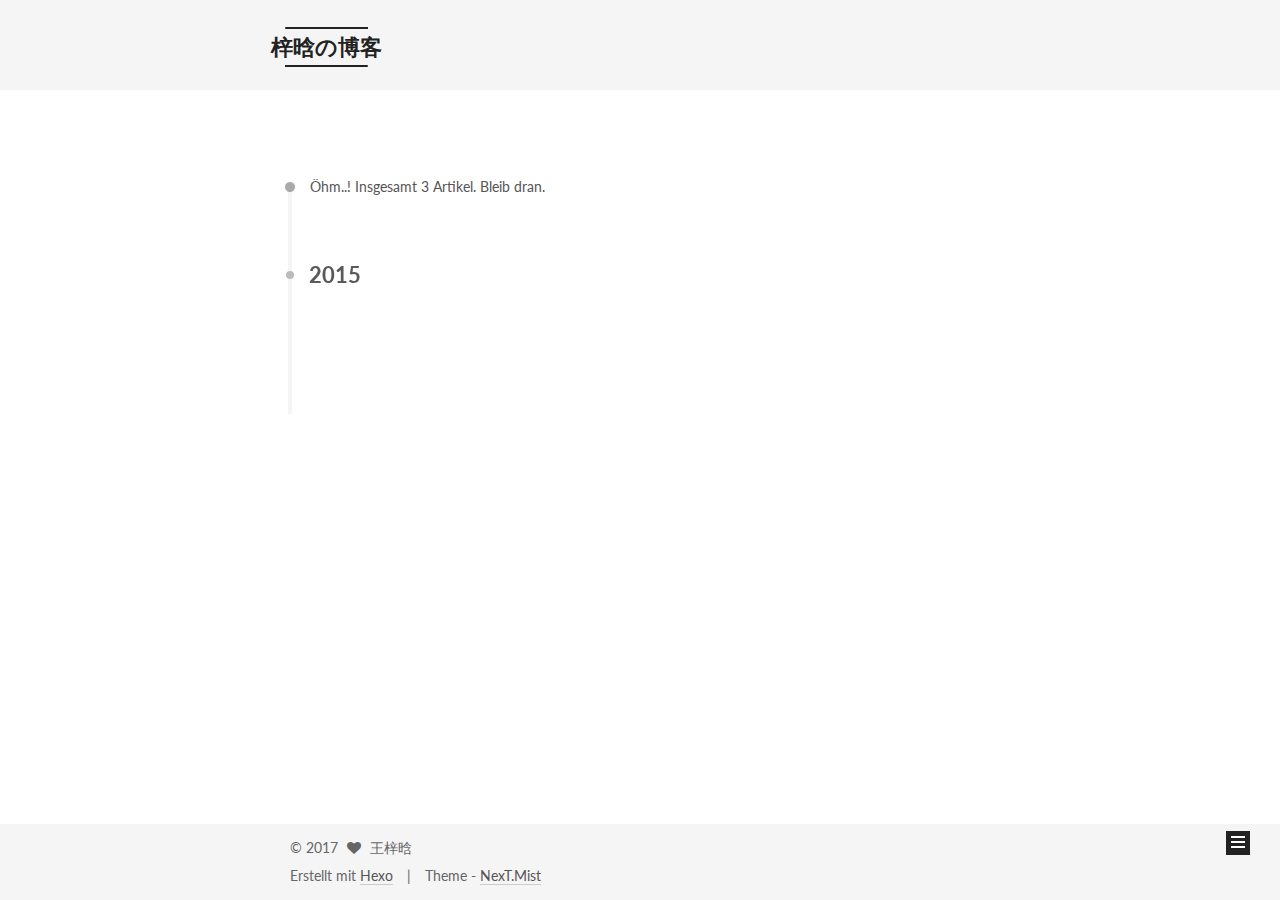
==== commit ed8dafa1: "Site updated: 2017-08-13 13:06:24" ====
--- a/archives/2015/index.html
+++ b/archives/2015/index.html
@@ -94,12 +94,15 @@
 
 
 
+<meta name="description" content="混迹于法律圈儿的非IT人士，探索法律＋互联网的策划落地。">
 <meta property="og:type" content="website">
-<meta property="og:title" content="Hexo">
+<meta property="og:title" content="梓晗の博客">
 <meta property="og:url" content="http://zihanedric.github.io/archives/2015/index.html">
-<meta property="og:site_name" content="Hexo">
+<meta property="og:site_name" content="梓晗の博客">
+<meta property="og:description" content="混迹于法律圈儿的非IT人士，探索法律＋互联网的策划落地。">
 <meta name="twitter:card" content="summary">
-<meta name="twitter:title" content="Hexo">
+<meta name="twitter:title" content="梓晗の博客">
+<meta name="twitter:description" content="混迹于法律圈儿的非IT人士，探索法律＋互联网的策划落地。">
 
 
 
@@ -134,7 +137,7 @@
 
 
 
-  <title>Archiv | Hexo</title>
+  <title>Archiv | 梓晗の博客</title>
   
 
 
@@ -164,12 +167,12 @@
     <div class="custom-logo-site-title">
       <a href="/"  class="brand" rel="start">
         <span class="logo-line-before"><i></i></span>
-        <span class="site-title">Hexo</span>
+        <span class="site-title">梓晗の博客</span>
         <span class="logo-line-after"><i></i></span>
       </a>
     </div>
       
-        <p class="site-subtitle"></p>
+        <p class="site-subtitle">混迹于法律圈儿的非IT人士，探索法律＋互联网的策划落地。</p>
       
   </div>
 
@@ -250,7 +253,7 @@
         
           
         
-        Öhm..! Insgesamt 2 Artikel. Bleib dran.
+        Öhm..! Insgesamt 3 Artikel. Bleib dran.
       </span>
 
       
@@ -337,10 +340,10 @@
         <div class="site-author motion-element" itemprop="author" itemscope itemtype="http://schema.org/Person">
           <img class="site-author-image" itemprop="image"
                src="/images/avatar.gif"
-               alt="zihan" />
-          <p class="site-author-name" itemprop="name">zihan</p>
+               alt="王梓晗" />
+          <p class="site-author-name" itemprop="name">王梓晗</p>
            
-              <p class="site-description motion-element" itemprop="description"></p>
+              <p class="site-description motion-element" itemprop="description">混迹于法律圈儿的非IT人士，探索法律＋互联网的策划落地。</p>
           
         </div>
         <nav class="site-state motion-element">
@@ -348,7 +351,7 @@
           
             <div class="site-state-item site-state-posts">
               <a href="/archives/">
-                <span class="site-state-item-count">2</span>
+                <span class="site-state-item-count">3</span>
                 <span class="site-state-item-name">Artikel</span>
               </a>
             </div>
@@ -416,7 +419,7 @@
   <span class="with-love">
     <i class="fa fa-heart"></i>
   </span>
-  <span class="author" itemprop="copyrightHolder">zihan</span>
+  <span class="author" itemprop="copyrightHolder">王梓晗</span>
 </div>
 
 
--- a/css/main.css
+++ b/css/main.css
@@ -1817,7 +1817,7 @@
   width: 4px;
   height: 4px;
   border-radius: 50%;
-  background: #162ef7;
+  background: #363dff;
 }
 .links-of-blogroll {
   font-size: 13px;
